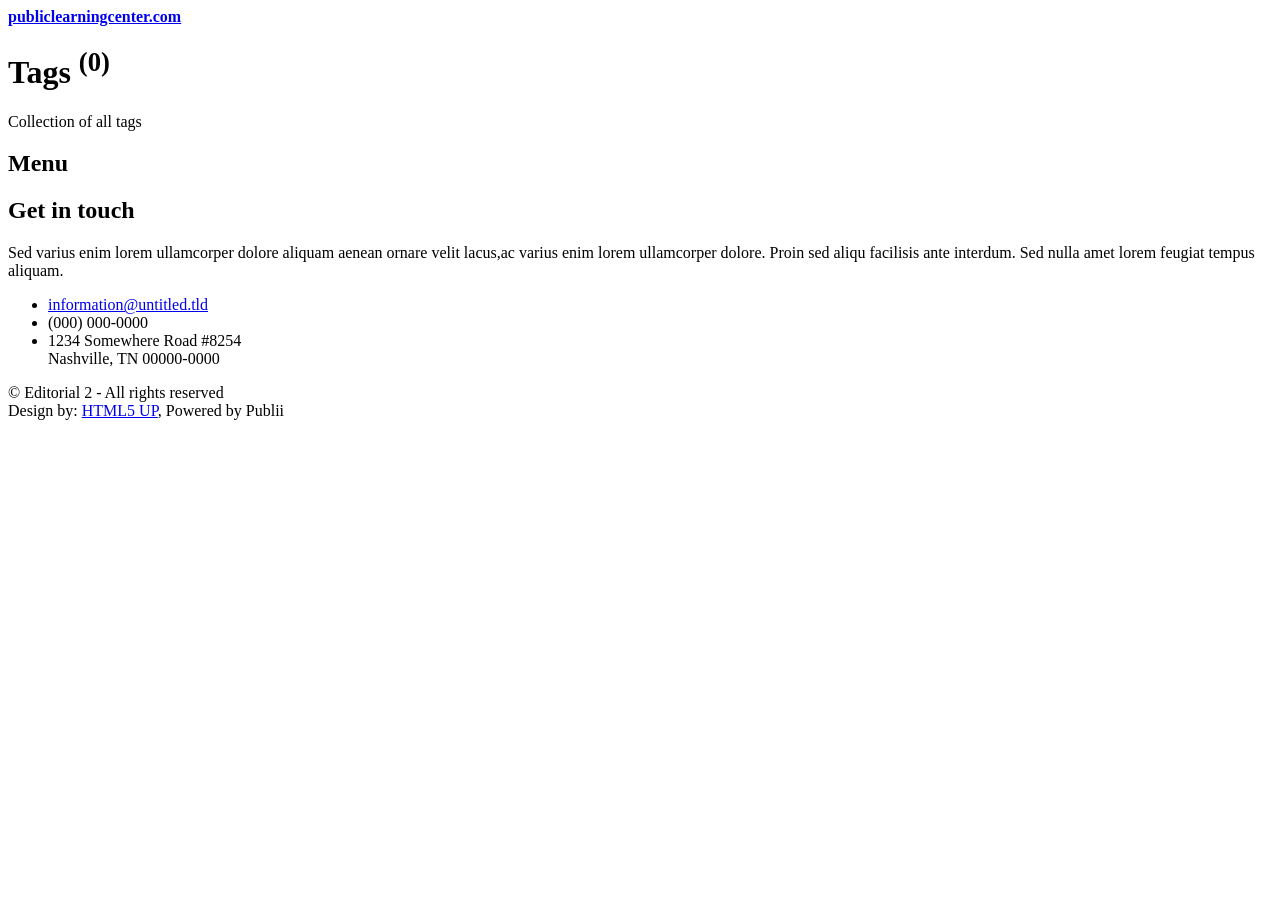
==== tags/index.html @ e0dcf082 "Updated from Publii" ====
<!DOCTYPE html><html lang="en-gb"><head><meta charset="utf-8"><meta http-equiv="X-UA-Compatible" content="IE=edge"><meta name="viewport" content="width=device-width,initial-scale=1,user-scalable=no"><title>All tags - publiclearningcenter.com</title><meta name="robots" content="noindex, follow"><meta name="generator" content="Publii Open-Source CMS for Static Site"><link rel="alternate" type="application/atom+xml" href="https://publiclearningcenter.com/feed.xml" title="publiclearningcenter.com - RSS"><link rel="alternate" type="application/json" href="https://publiclearningcenter.com/feed.json" title="publiclearningcenter.com - JSON"><meta property="og:title" content="publiclearningcenter.com"><meta property="og:site_name" content="publiclearningcenter.com"><meta property="og:description" content=""><meta property="og:url" content="https://publiclearningcenter.com/tags/"><meta property="og:type" content="website"><link rel="stylesheet" href="https://publiclearningcenter.com/assets/css/fontawesome-all.min.css?v=85514f933f9e0b82460af63f1a403fa5"><link rel="stylesheet" href="https://publiclearningcenter.com/assets/css/style.css?v=185bf6ffb3af0c7b01657184fefd8bde"><script type="application/ld+json">{"@context":"http://schema.org","@type":"Organization","name":"publiclearningcenter.com","url":"https://publiclearningcenter.com/"}</script><noscript><style>img[loading] {
                    opacity: 1;
                }</style></noscript></head><body class="is-preload tags-template"><div id="wrapper"><div id="main"><div class="inner"><header id="header"><a class="logo" href="https://publiclearningcenter.com/"><strong>publiclearningcenter.com</strong></a></header><div class="page-header"><h1>Tags <sup>(0)</sup></h1><p>Collection of all tags</p></div><section><div class="posts"></div></section></div></div><div id="sidebar"><div class="inner"><nav id="menu"><header class="major"><h2>Menu</h2></header></nav><section><header class="major"><h2>Get in touch</h2></header><p>Sed varius enim lorem ullamcorper dolore aliquam aenean ornare velit lacus,ac varius enim lorem ullamcorper dolore. Proin sed aliqu facilisis ante interdum. Sed nulla amet lorem feugiat tempus aliquam.</p><ul class="contact"><li class="icon solid fa-envelope"><a href="#">information@untitled.tld</a></li><li class="icon solid fa-phone">(000) 000-0000</li><li class="icon solid fa-home">1234 Somewhere Road #8254<br>Nashville, TN 00000-0000</li></ul></section><footer id="footer"><p class="copyright">© Editorial 2 - All rights reserved<br>Design by: <a href="https://html5up.net" target="_blank" rel="noopener">HTML5 UP</a>, Powered by Publii</p></footer></div></div></div><script src="https://publiclearningcenter.com/assets/js/jquery.min.js?v=7c14a783dfeb3d238ccd3edd840d82ee"></script><script src="https://publiclearningcenter.com/assets/js/browser.min.js?v=c07298dd19048a8a69ad97e754dfe8d0"></script><script src="https://publiclearningcenter.com/assets/js/breakpoints.min.js?v=81a479eb099e3b187613943b085923b8"></script><script src="https://publiclearningcenter.com/assets/js/util.min.js?v=cbdaf7c20ac2883c77ae23acfbabd47e"></script><script src="https://publiclearningcenter.com/assets/js/main.min.js?v=08add7f6d435054ad38ec38d7cf8be40"></script><script>var images=document.querySelectorAll("img[loading]");for(var i=0;i<images.length;i++){if(images[i].complete){images[i].classList.add("is-loaded")}else{images[i].addEventListener("load",function(){this.classList.add("is-loaded")},false)}};</script></body></html>
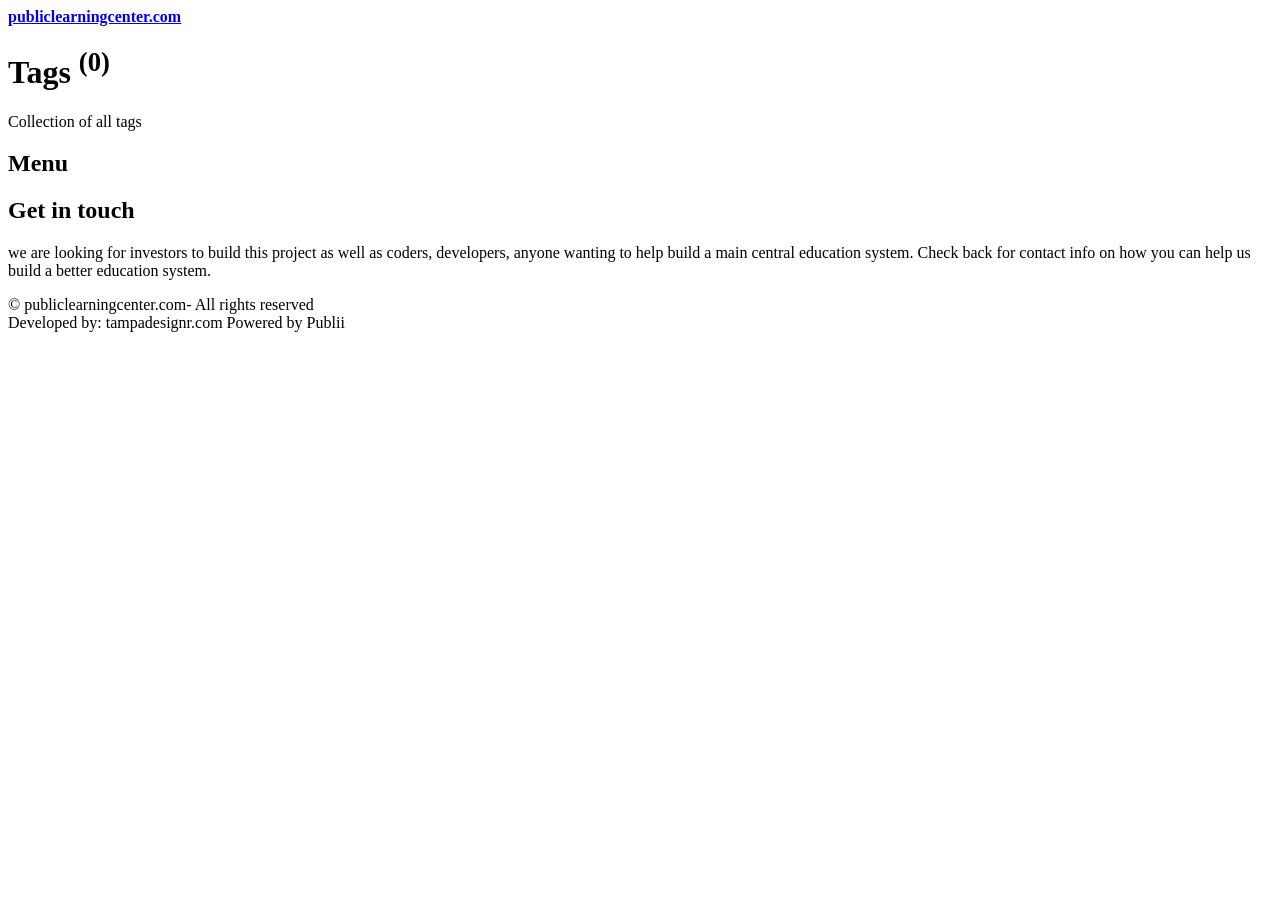
==== commit 3cabdb2a: "Updated from Publii" ====
--- a/tags/index.html
+++ b/tags/index.html
@@ -1,3 +1,3 @@
 <!DOCTYPE html><html lang="en-gb"><head><meta charset="utf-8"><meta http-equiv="X-UA-Compatible" content="IE=edge"><meta name="viewport" content="width=device-width,initial-scale=1,user-scalable=no"><title>All tags - publiclearningcenter.com</title><meta name="robots" content="noindex, follow"><meta name="generator" content="Publii Open-Source CMS for Static Site"><link rel="alternate" type="application/atom+xml" href="https://publiclearningcenter.com/feed.xml" title="publiclearningcenter.com - RSS"><link rel="alternate" type="application/json" href="https://publiclearningcenter.com/feed.json" title="publiclearningcenter.com - JSON"><meta property="og:title" content="publiclearningcenter.com"><meta property="og:site_name" content="publiclearningcenter.com"><meta property="og:description" content=""><meta property="og:url" content="https://publiclearningcenter.com/tags/"><meta property="og:type" content="website"><link rel="stylesheet" href="https://publiclearningcenter.com/assets/css/fontawesome-all.min.css?v=85514f933f9e0b82460af63f1a403fa5"><link rel="stylesheet" href="https://publiclearningcenter.com/assets/css/style.css?v=185bf6ffb3af0c7b01657184fefd8bde"><script type="application/ld+json">{"@context":"http://schema.org","@type":"Organization","name":"publiclearningcenter.com","url":"https://publiclearningcenter.com/"}</script><noscript><style>img[loading] {
                     opacity: 1;
-                }</style></noscript></head><body class="is-preload tags-template"><div id="wrapper"><div id="main"><div class="inner"><header id="header"><a class="logo" href="https://publiclearningcenter.com/"><strong>publiclearningcenter.com</strong></a></header><div class="page-header"><h1>Tags <sup>(0)</sup></h1><p>Collection of all tags</p></div><section><div class="posts"></div></section></div></div><div id="sidebar"><div class="inner"><nav id="menu"><header class="major"><h2>Menu</h2></header></nav><section><header class="major"><h2>Get in touch</h2></header><p>Sed varius enim lorem ullamcorper dolore aliquam aenean ornare velit lacus,ac varius enim lorem ullamcorper dolore. Proin sed aliqu facilisis ante interdum. Sed nulla amet lorem feugiat tempus aliquam.</p><ul class="contact"><li class="icon solid fa-envelope"><a href="#">information@untitled.tld</a></li><li class="icon solid fa-phone">(000) 000-0000</li><li class="icon solid fa-home">1234 Somewhere Road #8254<br>Nashville, TN 00000-0000</li></ul></section><footer id="footer"><p class="copyright">© Editorial 2 - All rights reserved<br>Design by: <a href="https://html5up.net" target="_blank" rel="noopener">HTML5 UP</a>, Powered by Publii</p></footer></div></div></div><script src="https://publiclearningcenter.com/assets/js/jquery.min.js?v=7c14a783dfeb3d238ccd3edd840d82ee"></script><script src="https://publiclearningcenter.com/assets/js/browser.min.js?v=c07298dd19048a8a69ad97e754dfe8d0"></script><script src="https://publiclearningcenter.com/assets/js/breakpoints.min.js?v=81a479eb099e3b187613943b085923b8"></script><script src="https://publiclearningcenter.com/assets/js/util.min.js?v=cbdaf7c20ac2883c77ae23acfbabd47e"></script><script src="https://publiclearningcenter.com/assets/js/main.min.js?v=08add7f6d435054ad38ec38d7cf8be40"></script><script>var images=document.querySelectorAll("img[loading]");for(var i=0;i<images.length;i++){if(images[i].complete){images[i].classList.add("is-loaded")}else{images[i].addEventListener("load",function(){this.classList.add("is-loaded")},false)}};</script></body></html>+                }</style></noscript></head><body class="is-preload tags-template"><div id="wrapper"><div id="main"><div class="inner"><header id="header"><a class="logo" href="https://publiclearningcenter.com/"><strong>publiclearningcenter.com</strong></a></header><div class="page-header"><h1>Tags <sup>(0)</sup></h1><p>Collection of all tags</p></div><section><div class="posts"></div></section></div></div><div id="sidebar"><div class="inner"><nav id="menu"><header class="major"><h2>Menu</h2></header></nav><section><header class="major"><h2>Get in touch</h2></header><p>we are looking for investors to build this project as well as coders, developers, anyone wanting to help build a main central education system. Check back for contact info on how you can help us build a better education system.</p></section><footer id="footer"><p class="copyright">© publiclearningcenter.com- All rights reserved<br>Developed by: tampadesignr.com Powered by Publii</p></footer></div></div></div><script src="https://publiclearningcenter.com/assets/js/jquery.min.js?v=7c14a783dfeb3d238ccd3edd840d82ee"></script><script src="https://publiclearningcenter.com/assets/js/browser.min.js?v=c07298dd19048a8a69ad97e754dfe8d0"></script><script src="https://publiclearningcenter.com/assets/js/breakpoints.min.js?v=81a479eb099e3b187613943b085923b8"></script><script src="https://publiclearningcenter.com/assets/js/util.min.js?v=cbdaf7c20ac2883c77ae23acfbabd47e"></script><script src="https://publiclearningcenter.com/assets/js/main.min.js?v=08add7f6d435054ad38ec38d7cf8be40"></script><script>var images=document.querySelectorAll("img[loading]");for(var i=0;i<images.length;i++){if(images[i].complete){images[i].classList.add("is-loaded")}else{images[i].addEventListener("load",function(){this.classList.add("is-loaded")},false)}};</script></body></html>
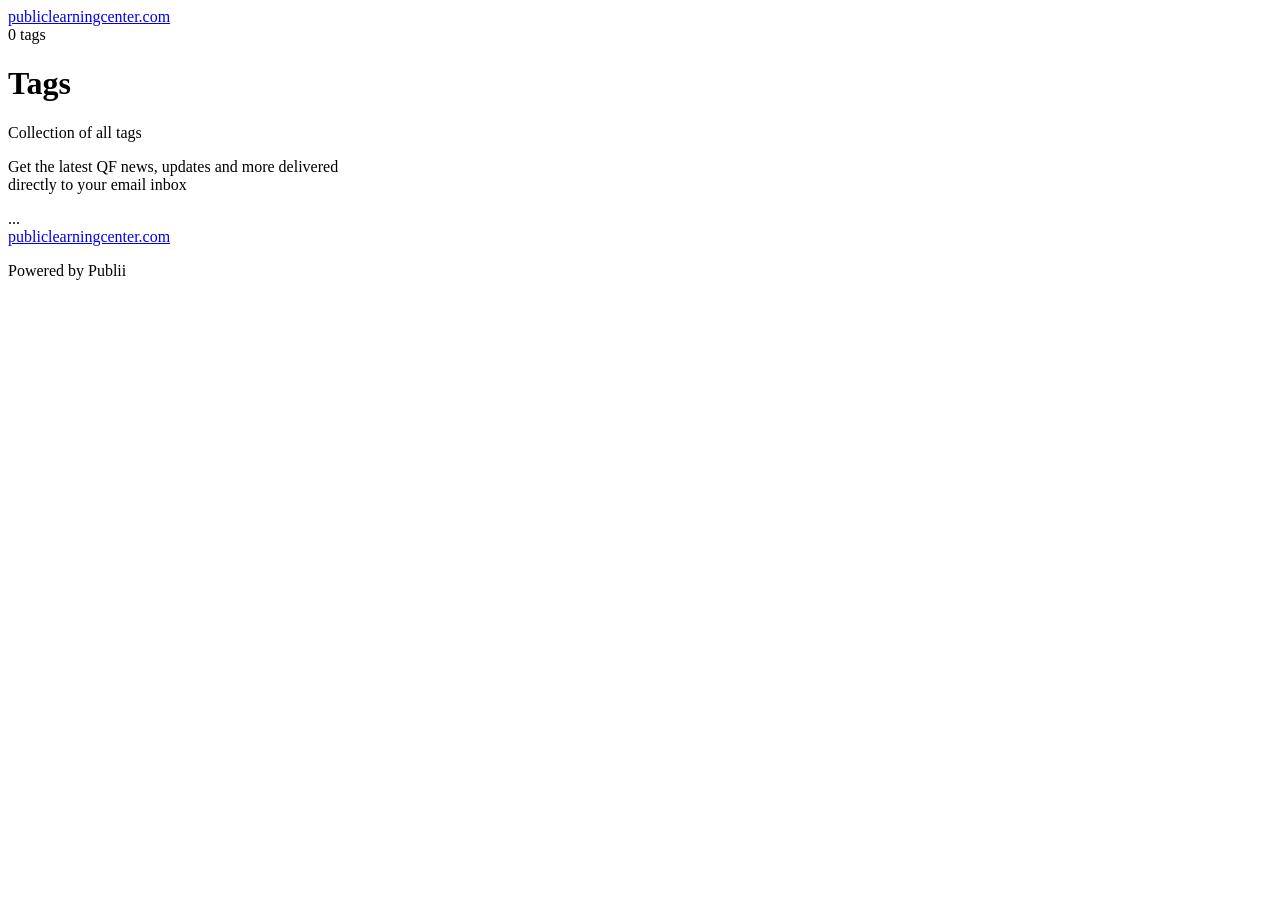
==== commit 2a69b785: "Updated from Publii" ====
--- a/tags/index.html
+++ b/tags/index.html
@@ -1,3 +1,3 @@
-<!DOCTYPE html><html lang="en-gb"><head><meta charset="utf-8"><meta http-equiv="X-UA-Compatible" content="IE=edge"><meta name="viewport" content="width=device-width,initial-scale=1,user-scalable=no"><title>All tags - publiclearningcenter.com</title><meta name="robots" content="noindex, follow"><meta name="generator" content="Publii Open-Source CMS for Static Site"><link rel="alternate" type="application/atom+xml" href="https://publiclearningcenter.com/feed.xml" title="publiclearningcenter.com - RSS"><link rel="alternate" type="application/json" href="https://publiclearningcenter.com/feed.json" title="publiclearningcenter.com - JSON"><meta property="og:title" content="publiclearningcenter.com"><meta property="og:site_name" content="publiclearningcenter.com"><meta property="og:description" content=""><meta property="og:url" content="https://publiclearningcenter.com/tags/"><meta property="og:type" content="website"><link rel="stylesheet" href="https://publiclearningcenter.com/assets/css/fontawesome-all.min.css?v=85514f933f9e0b82460af63f1a403fa5"><link rel="stylesheet" href="https://publiclearningcenter.com/assets/css/style.css?v=185bf6ffb3af0c7b01657184fefd8bde"><script type="application/ld+json">{"@context":"http://schema.org","@type":"Organization","name":"publiclearningcenter.com","url":"https://publiclearningcenter.com/"}</script><noscript><style>img[loading] {
+<!DOCTYPE html><html lang="en-gb"><head><meta charset="utf-8"><meta http-equiv="X-UA-Compatible" content="IE=edge"><meta name="viewport" content="width=device-width,initial-scale=1"><title>All tags - publiclearningcenter.com</title><meta name="robots" content="noindex, follow"><meta name="generator" content="Publii Open-Source CMS for Static Site"><link rel="alternate" type="application/atom+xml" href="https://publiclearningcenter.com/feed.xml" title="publiclearningcenter.com - RSS"><link rel="alternate" type="application/json" href="https://publiclearningcenter.com/feed.json" title="publiclearningcenter.com - JSON"><meta property="og:title" content="publiclearningcenter.com"><meta property="og:site_name" content="publiclearningcenter.com"><meta property="og:description" content=""><meta property="og:url" content="https://publiclearningcenter.com/tags/"><meta property="og:type" content="website"><link rel="stylesheet" href="https://publiclearningcenter.com/assets/css/style.css?v=76cf28784850a7715abc725c06d0e24a"><script type="application/ld+json">{"@context":"http://schema.org","@type":"Organization","name":"publiclearningcenter.com","url":"https://publiclearningcenter.com/"}</script><style></style><noscript><style>img[loading] {
                     opacity: 1;
-                }</style></noscript></head><body class="is-preload tags-template"><div id="wrapper"><div id="main"><div class="inner"><header id="header"><a class="logo" href="https://publiclearningcenter.com/"><strong>publiclearningcenter.com</strong></a></header><div class="page-header"><h1>Tags <sup>(0)</sup></h1><p>Collection of all tags</p></div><section><div class="posts"></div></section></div></div><div id="sidebar"><div class="inner"><nav id="menu"><header class="major"><h2>Menu</h2></header></nav><section><header class="major"><h2>Get in touch</h2></header><p>we are looking for investors to build this project as well as coders, developers, anyone wanting to help build a main central education system. Check back for contact info on how you can help us build a better education system.</p></section><footer id="footer"><p class="copyright">© publiclearningcenter.com- All rights reserved<br>Developed by: tampadesignr.com Powered by Publii</p></footer></div></div></div><script src="https://publiclearningcenter.com/assets/js/jquery.min.js?v=7c14a783dfeb3d238ccd3edd840d82ee"></script><script src="https://publiclearningcenter.com/assets/js/browser.min.js?v=c07298dd19048a8a69ad97e754dfe8d0"></script><script src="https://publiclearningcenter.com/assets/js/breakpoints.min.js?v=81a479eb099e3b187613943b085923b8"></script><script src="https://publiclearningcenter.com/assets/js/util.min.js?v=cbdaf7c20ac2883c77ae23acfbabd47e"></script><script src="https://publiclearningcenter.com/assets/js/main.min.js?v=08add7f6d435054ad38ec38d7cf8be40"></script><script>var images=document.querySelectorAll("img[loading]");for(var i=0;i<images.length;i++){if(images[i].complete){images[i].classList.add("is-loaded")}else{images[i].addEventListener("load",function(){this.classList.add("is-loaded")},false)}};</script></body></html>+                }</style></noscript></head><body class="tags-template"><div class="container"><header class="header"><a class="logo" href="https://publiclearningcenter.com/">publiclearningcenter.com</a></header><main class="main page page--tags"><div class="hero"><span class="hero__suptitle">0 tags</span><h1>Tags</h1><p class="hero__meta wrapper">Collection of all tags</p></div><ul class="page--tags__listing"></ul></main><footer class="footer"><div class="footer__newsletter newsletter"><p class="newsletter__note">Get the latest QF news, updates and more delivered<br>directly to your email inbox</p><form>...</form></div><a class="logo" href="https://publiclearningcenter.com/">publiclearningcenter.com</a><nav class="footer__nav"><ul></ul></nav><div class="footer__copyright">Powered by Publii</div></footer></div><script>window.publiiThemeMenuConfig={mobileMenuMode:'sidebar',animationSpeed:300,submenuWidth:'auto',doubleClickTime:500,mobileMenuExpandableSubmenus:true,relatedContainerForOverlayMenuSelector:'.navbar',};</script><script defer="defer" src="https://publiclearningcenter.com/assets/js/scripts.min.js?v=b103b2211e74472ffa1a0d35c0918ecc"></script><script>/*<![CDATA[*/var images=document.querySelectorAll("img[loading]");for(var i=0;i<images.length;i++){if(images[i].complete){images[i].classList.add("is-loaded")}else{images[i].addEventListener("load",function(){this.classList.add("is-loaded")},false)}};/*]]>*/</script></body></html>
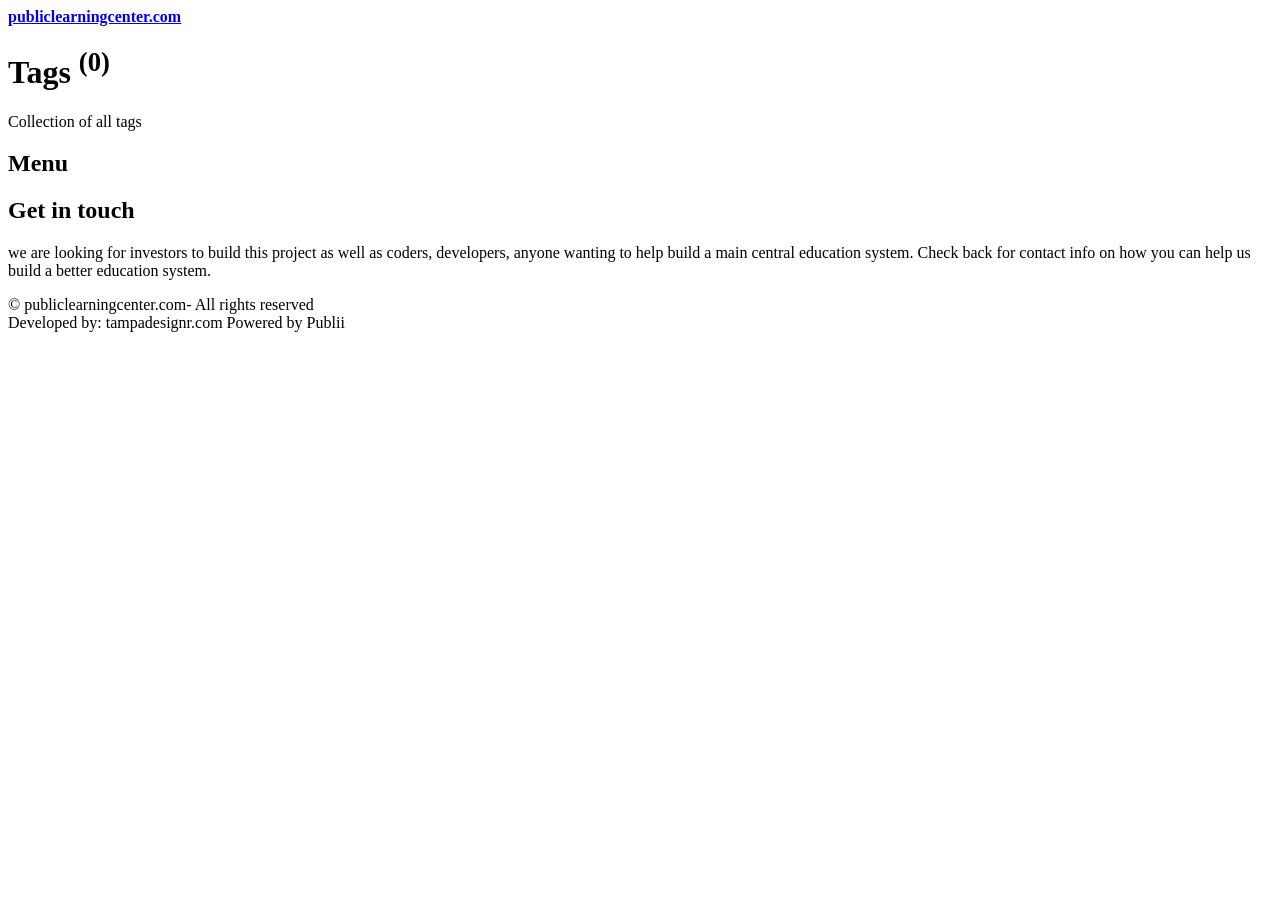
==== commit 7e802d1b: "Updated from Publii" ====
--- a/tags/index.html
+++ b/tags/index.html
@@ -1,3 +1,3 @@
-<!DOCTYPE html><html lang="en-gb"><head><meta charset="utf-8"><meta http-equiv="X-UA-Compatible" content="IE=edge"><meta name="viewport" content="width=device-width,initial-scale=1"><title>All tags - publiclearningcenter.com</title><meta name="robots" content="noindex, follow"><meta name="generator" content="Publii Open-Source CMS for Static Site"><link rel="alternate" type="application/atom+xml" href="https://publiclearningcenter.com/feed.xml" title="publiclearningcenter.com - RSS"><link rel="alternate" type="application/json" href="https://publiclearningcenter.com/feed.json" title="publiclearningcenter.com - JSON"><meta property="og:title" content="publiclearningcenter.com"><meta property="og:site_name" content="publiclearningcenter.com"><meta property="og:description" content=""><meta property="og:url" content="https://publiclearningcenter.com/tags/"><meta property="og:type" content="website"><link rel="stylesheet" href="https://publiclearningcenter.com/assets/css/style.css?v=76cf28784850a7715abc725c06d0e24a"><script type="application/ld+json">{"@context":"http://schema.org","@type":"Organization","name":"publiclearningcenter.com","url":"https://publiclearningcenter.com/"}</script><style></style><noscript><style>img[loading] {
+<!DOCTYPE html><html lang="en-gb"><head><meta charset="utf-8"><meta http-equiv="X-UA-Compatible" content="IE=edge"><meta name="viewport" content="width=device-width,initial-scale=1,user-scalable=no"><title>All tags - publiclearningcenter.com</title><meta name="robots" content="noindex, follow"><meta name="generator" content="Publii Open-Source CMS for Static Site"><link rel="alternate" type="application/atom+xml" href="https://publiclearningcenter.com/feed.xml" title="publiclearningcenter.com - RSS"><link rel="alternate" type="application/json" href="https://publiclearningcenter.com/feed.json" title="publiclearningcenter.com - JSON"><meta property="og:title" content="publiclearningcenter.com"><meta property="og:site_name" content="publiclearningcenter.com"><meta property="og:description" content=""><meta property="og:url" content="https://publiclearningcenter.com/tags/"><meta property="og:type" content="website"><link rel="stylesheet" href="https://publiclearningcenter.com/assets/css/fontawesome-all.min.css?v=85514f933f9e0b82460af63f1a403fa5"><link rel="stylesheet" href="https://publiclearningcenter.com/assets/css/style.css?v=185bf6ffb3af0c7b01657184fefd8bde"><script type="application/ld+json">{"@context":"http://schema.org","@type":"Organization","name":"publiclearningcenter.com","url":"https://publiclearningcenter.com/"}</script><noscript><style>img[loading] {
                     opacity: 1;
-                }</style></noscript></head><body class="tags-template"><div class="container"><header class="header"><a class="logo" href="https://publiclearningcenter.com/">publiclearningcenter.com</a></header><main class="main page page--tags"><div class="hero"><span class="hero__suptitle">0 tags</span><h1>Tags</h1><p class="hero__meta wrapper">Collection of all tags</p></div><ul class="page--tags__listing"></ul></main><footer class="footer"><div class="footer__newsletter newsletter"><p class="newsletter__note">Get the latest QF news, updates and more delivered<br>directly to your email inbox</p><form>...</form></div><a class="logo" href="https://publiclearningcenter.com/">publiclearningcenter.com</a><nav class="footer__nav"><ul></ul></nav><div class="footer__copyright">Powered by Publii</div></footer></div><script>window.publiiThemeMenuConfig={mobileMenuMode:'sidebar',animationSpeed:300,submenuWidth:'auto',doubleClickTime:500,mobileMenuExpandableSubmenus:true,relatedContainerForOverlayMenuSelector:'.navbar',};</script><script defer="defer" src="https://publiclearningcenter.com/assets/js/scripts.min.js?v=b103b2211e74472ffa1a0d35c0918ecc"></script><script>/*<![CDATA[*/var images=document.querySelectorAll("img[loading]");for(var i=0;i<images.length;i++){if(images[i].complete){images[i].classList.add("is-loaded")}else{images[i].addEventListener("load",function(){this.classList.add("is-loaded")},false)}};/*]]>*/</script></body></html>+                }</style></noscript></head><body class="is-preload tags-template"><div id="wrapper"><div id="main"><div class="inner"><header id="header"><a class="logo" href="https://publiclearningcenter.com/"><strong>publiclearningcenter.com</strong></a></header><div class="page-header"><h1>Tags <sup>(0)</sup></h1><p>Collection of all tags</p></div><section><div class="posts"></div></section></div></div><div id="sidebar"><div class="inner"><nav id="menu"><header class="major"><h2>Menu</h2></header></nav><section><header class="major"><h2>Get in touch</h2></header><p>we are looking for investors to build this project as well as coders, developers, anyone wanting to help build a main central education system. Check back for contact info on how you can help us build a better education system.</p></section><footer id="footer"><p class="copyright">© publiclearningcenter.com- All rights reserved<br>Developed by: tampadesignr.com Powered by Publii</p></footer></div></div></div><script src="https://publiclearningcenter.com/assets/js/jquery.min.js?v=7c14a783dfeb3d238ccd3edd840d82ee"></script><script src="https://publiclearningcenter.com/assets/js/browser.min.js?v=c07298dd19048a8a69ad97e754dfe8d0"></script><script src="https://publiclearningcenter.com/assets/js/breakpoints.min.js?v=81a479eb099e3b187613943b085923b8"></script><script src="https://publiclearningcenter.com/assets/js/util.min.js?v=cbdaf7c20ac2883c77ae23acfbabd47e"></script><script src="https://publiclearningcenter.com/assets/js/main.min.js?v=08add7f6d435054ad38ec38d7cf8be40"></script><script>var images=document.querySelectorAll("img[loading]");for(var i=0;i<images.length;i++){if(images[i].complete){images[i].classList.add("is-loaded")}else{images[i].addEventListener("load",function(){this.classList.add("is-loaded")},false)}};</script></body></html>
